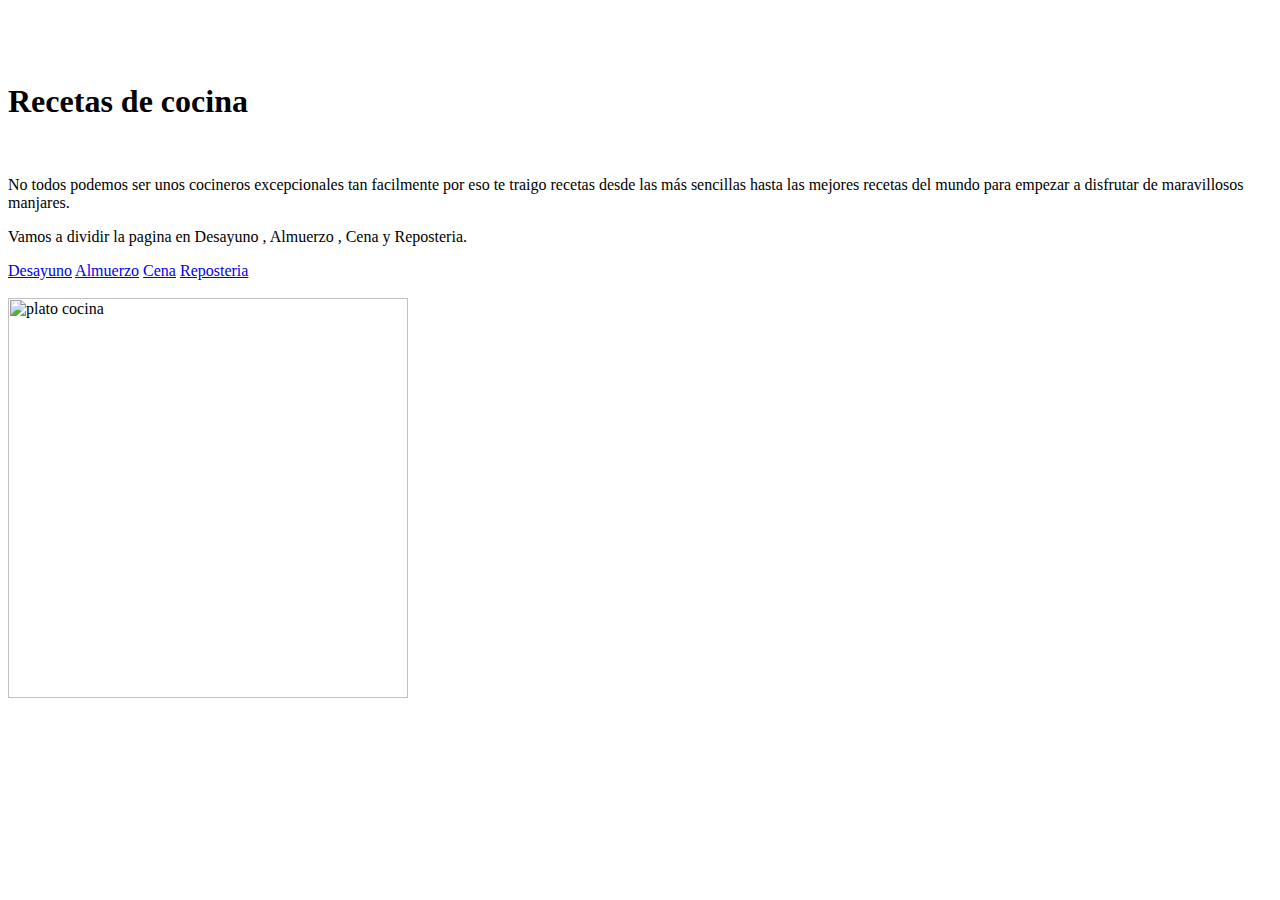
==== index.html @ 096bb370 "Rename indice.html to index.html" ====
<html>
    <head>
        <title>Recetas de cocina</title> 
        <link rel="stylesheet" href="/home/usuario/Descargas/pagina web/estilos/indice.css">
        <!-- <link rel="shortcut icon" href="imagenes/favicon.ico" type="image/x-icon">  para poner un ico0no en la barra de arriba -->
    </head>
    <body>
        <br><br><br>
        <h1>Recetas de cocina</h1>
        <br>
        <p>No todos podemos ser unos cocineros excepcionales tan facilmente por eso te traigo recetas desde las más sencillas hasta las mejores recetas del mundo para empezar a disfrutar de maravillosos manjares.</p>
        <p>Vamos a dividir la pagina en Desayuno , Almuerzo , Cena y Reposteria.</p>
        <tr>
            <td>
                <a href="/home/usuario/Descargas/pagina web/Desayuno.html">Desayuno</a></td>
            <td><a href="/home/usuario/Descargas/pagina web/Almuerzo.html">Almuerzo</a></td>
            <td>
               <a href="/home/usuario/Descargas/pagina web/Cena.html">Cena</a>
            </td>
            <td>
                <a href="/home/usuario/Descargas/pagina web/Reposteria.html">Reposteria</a>
            </td>
        </tr>
        <br><br>
        <img src="https://images.hola.com/imagenes/cocina/noticiaslibros/20231212244957/recetas-vieiras-navidad/1-348-48/adobe-vieiras-1-a.jpg" alt="plato cocina" height="400">
    </body>
</html>
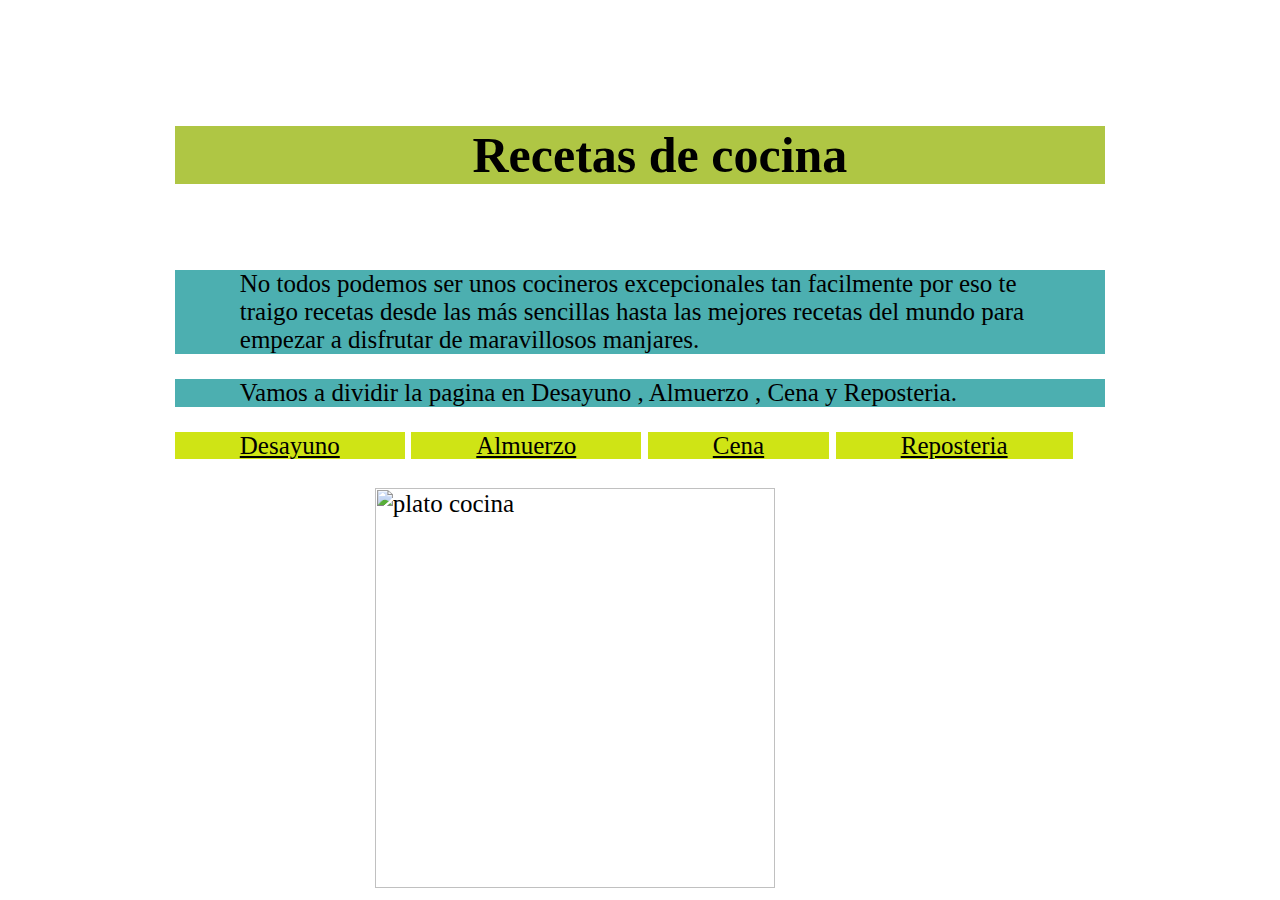
==== commit e81f9b43: "Update index.html" ====
--- a/index.html
+++ b/index.html
@@ -1,7 +1,7 @@
 <html>
     <head>
         <title>Recetas de cocina</title> 
-        <link rel="stylesheet" href="/home/usuario/Descargas/pagina web/estilos/indice.css">
+        <link rel="stylesheet" href="https://enriqueap1.github.io/prueba1/estilos/indice.css">
         <!-- <link rel="shortcut icon" href="imagenes/favicon.ico" type="image/x-icon">  para poner un ico0no en la barra de arriba -->
     </head>
     <body>
@@ -12,7 +12,7 @@
         <p>Vamos a dividir la pagina en Desayuno , Almuerzo , Cena y Reposteria.</p>
         <tr>
             <td>
-                <a href="/home/usuario/Descargas/pagina web/Desayuno.html">Desayuno</a></td>
+                <a href="https://enriqueap1.github.io/prueba1/Desayuno.html">Desayuno</a></td>
             <td><a href="/home/usuario/Descargas/pagina web/Almuerzo.html">Almuerzo</a></td>
             <td>
                <a href="/home/usuario/Descargas/pagina web/Cena.html">Cena</a>
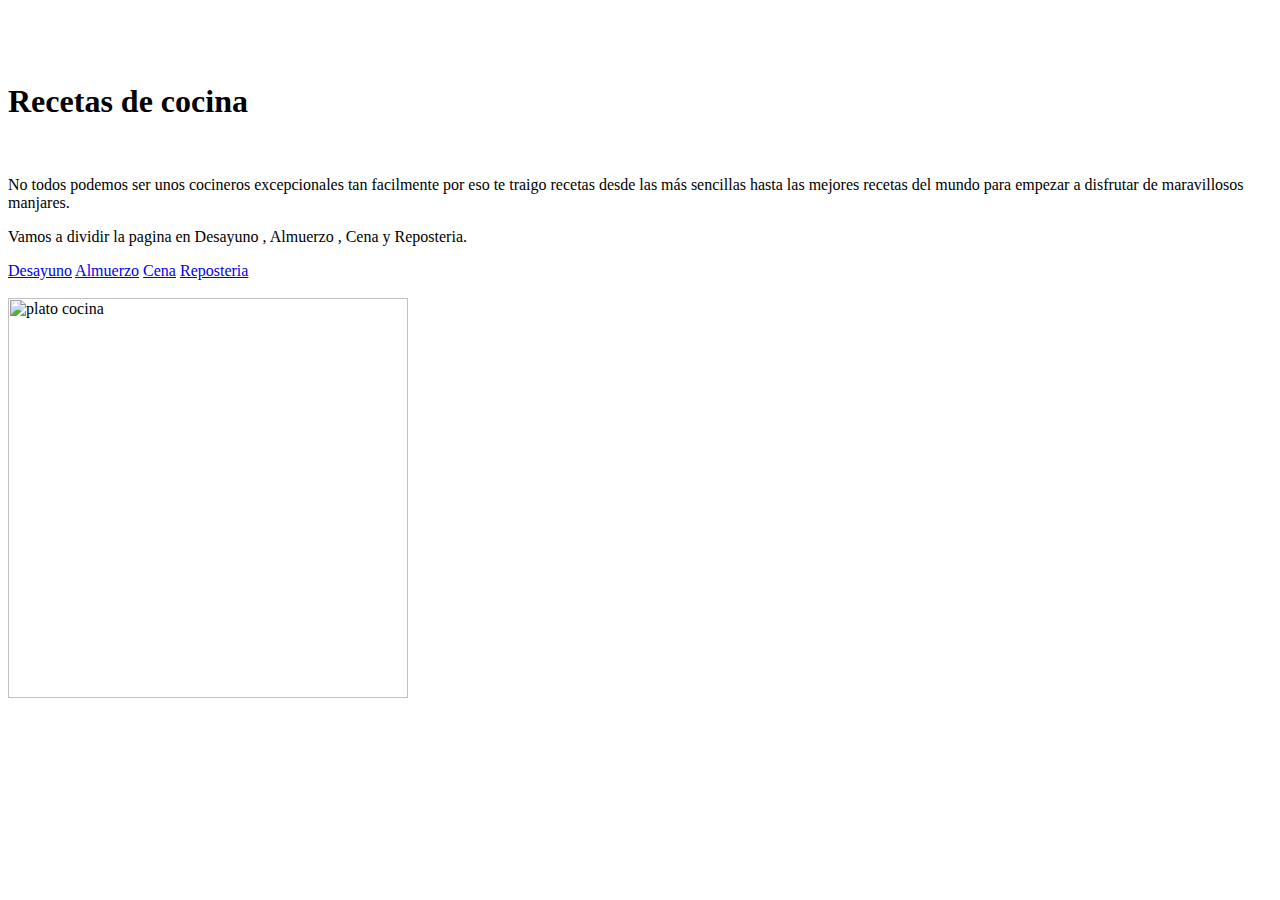
==== commit 9901ead5: "Update index.html" ====
--- a/index.html
+++ b/index.html
@@ -1,7 +1,7 @@
 <html>
     <head>
         <title>Recetas de cocina</title> 
-        <link rel="stylesheet" href="https://enriqueap1.github.io/prueba1/estilos/indice.css">
+        <link rel="stylesheet" href="https://enriqueap1.github.io/prueba1/indice.css">
         <!-- <link rel="shortcut icon" href="imagenes/favicon.ico" type="image/x-icon">  para poner un ico0no en la barra de arriba -->
     </head>
     <body>
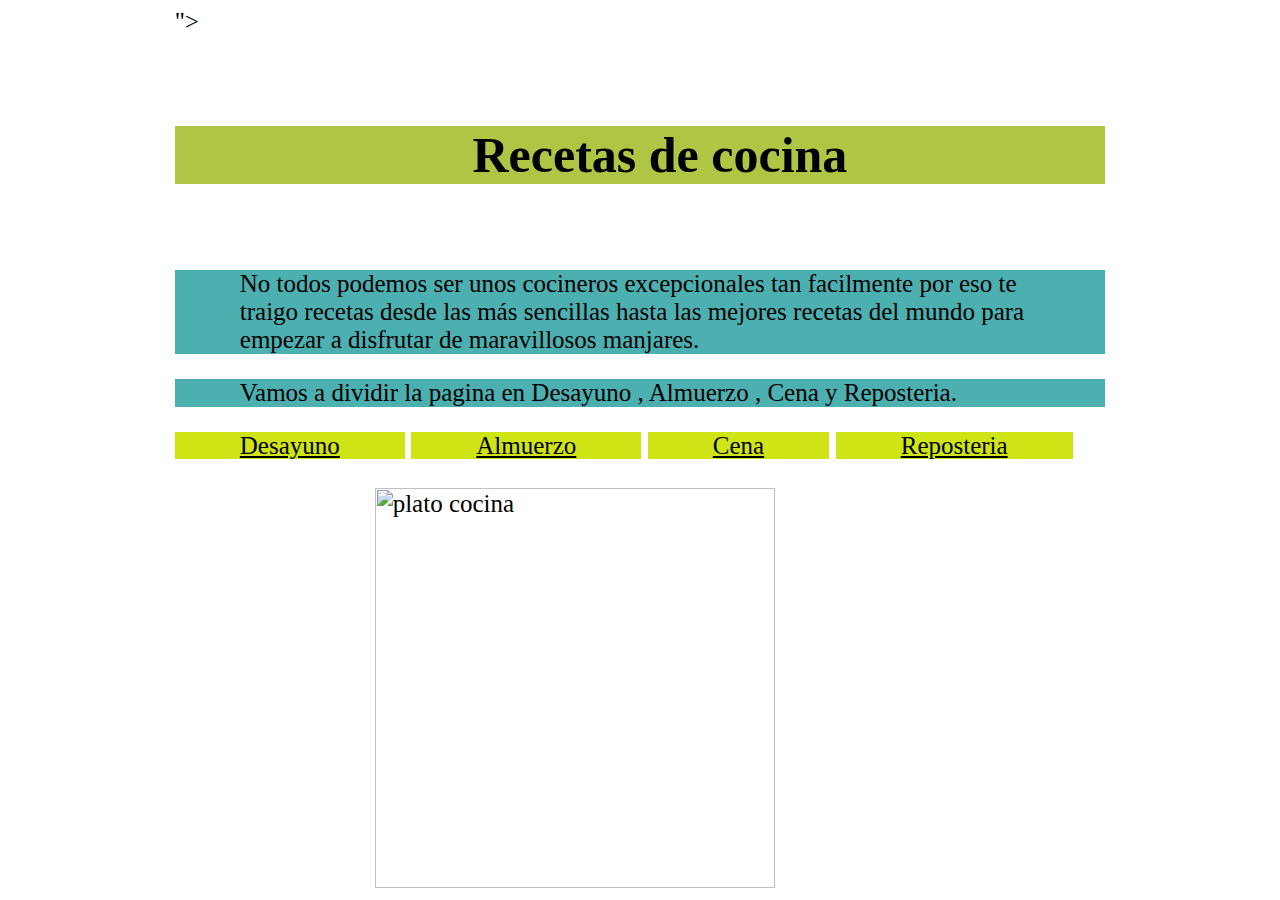
==== commit 43b5c8f0: "Update index.html" ====
--- a/index.html
+++ b/index.html
@@ -1,9 +1,8 @@
 <html>
     <head>
         <title>Recetas de cocina</title> 
-        <link rel="stylesheet" href="https://enriqueap1.github.io/prueba1/indice.css">
-        <!-- <link rel="shortcut icon" href="imagenes/favicon.ico" type="image/x-icon">  para poner un ico0no en la barra de arriba -->
-    </head>
+        <link rel="stylesheet" href="https://enriqueap1.github.io/prueba1/estilos/indice.css">">
+       
     <body>
         <br><br><br>
         <h1>Recetas de cocina</h1>
